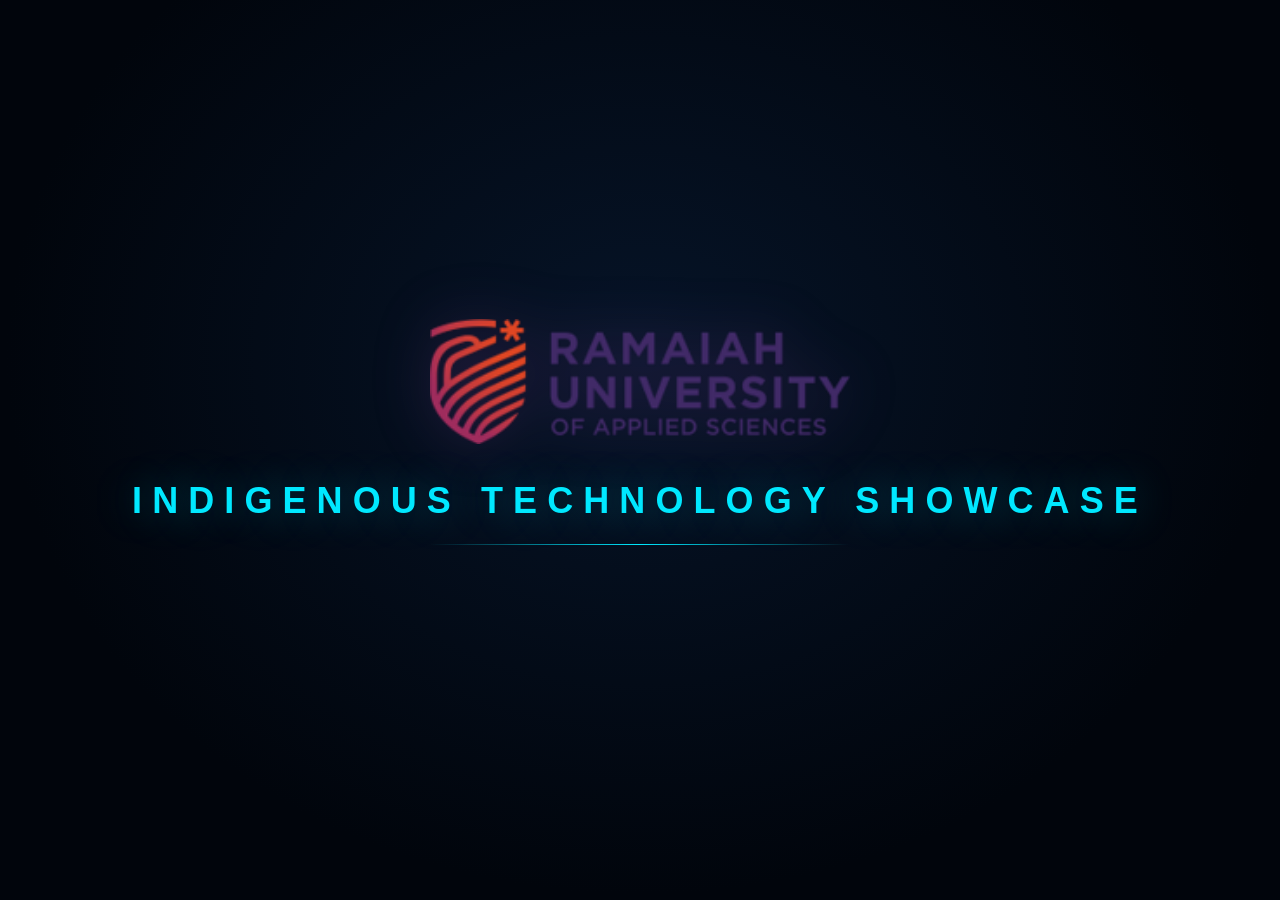
==== index.html @ 543db0ba "Added videos" ====
<!DOCTYPE html>
<html lang="en">
<head>
  <meta charset="UTF-8" />
  <meta name="viewport" content="width=device-width, initial-scale=1.0" />
  <title>Indigenous Technology Showcase — Continuous Demo</title>
  <link rel="stylesheet" href="demo-loop.css" />
</head>
<body>

  <!-- Cinematic intro -->
  <div id="intro" aria-hidden="true">
    <img
      class="intro-logo"
      id="intro-logo"
      src="image.png"
      alt="Ramaiah University of Applied Sciences"
    />
    <div class="intro-line" id="intro-a">Indigenous Technology Showcase</div>
    <div class="intro-rule" id="intro-rule"></div>
    <div class="intro-line sub" id="intro-b">6 Projects • 1 Vision</div>
  </div>

  <!-- Left brand stack: logo up, project text down -->
  <div id="brand-stack" aria-live="polite">
    <img
      id="corner-logo"
      src="image.png"
      alt="Ramaiah University of Applied Sciences"
    />
    <div id="project-badge">
      <div class="badge-num" id="badge-num">PROJECT 01</div>
      <div class="badge-title" id="badge-title">CHIP2STARTUP AR LEARNING PLATFORM</div>
    </div>
  </div>

  <!-- Fullscreen stage -->
  <div id="stage">
    <iframe
      id="frame-a"
      class="demo-frame"
      title="Demo slot A"
      allow="autoplay; fullscreen"
      loading="eager"
    ></iframe>
    <iframe
      id="frame-b"
      class="demo-frame"
      title="Demo slot B"
      allow="autoplay; fullscreen"
      loading="eager"
    ></iframe>

    <div id="video-panel" class="video-panel" aria-hidden="true">
      <video
        id="demo-video"
        src="InShot_20260916_164134127.mp4"
        playsinline
        muted
        loop
        preload="metadata"
      ></video>
    </div>
  </div>

  <div id="transition-veil" aria-hidden="true"></div>

  <div id="progress-rail" aria-hidden="true">
    <div id="progress-fill"></div>
  </div>

  <div id="progress-dots" aria-hidden="true"></div>

  <div id="error-toast" role="status"></div>

  <div class="hotzone hotzone-top" id="hotzone-top" aria-hidden="true"></div>
  <div class="hotzone hotzone-right" id="hotzone-right" aria-hidden="true"></div>

  <!-- Transport + jump-to project strip -->
  <div id="controls" role="toolbar" aria-label="Demo controls">
    <div class="ctrl-row" id="jump-row" aria-label="Jump to project"></div>
    <div class="ctrl-row">
      <button type="button" class="ctrl-btn" id="btn-prev" title="Previous (←)">←</button>
      <button type="button" class="ctrl-btn" id="btn-play" title="Play (Space)">▶ Play</button>
      <button type="button" class="ctrl-btn" id="btn-pause" title="Pause (Space)">⏸ Pause</button>
      <button type="button" class="ctrl-btn" id="btn-stop" title="Stop (Esc)">⏹ Stop</button>
      <button type="button" class="ctrl-btn" id="btn-restart" title="Restart">↻ Restart</button>
      <button type="button" class="ctrl-btn" id="btn-next" title="Next (→)">→</button>
      <button type="button" class="ctrl-btn" id="btn-fs" title="Fullscreen (F)">⛶</button>
    </div>
    <div class="ctrl-hint">Tap a project below · Space · Esc · ← → · F</div>
  </div>

  <script src="demo-loop.js"></script>
</body>
</html>
---- demo-loop.css ----
/* ============================================================
   Continuous Demo Loop — Presentation Shell
   ============================================================ */

:root {
  --bg: #01050c;
  --cyan: #00e8ff;
  --cyan-dim: rgba(0, 232, 255, 0.35);
  --mint: #00ffaa;
  --text: #d8eef8;
  --muted: #6a8aa0;
  --panel: rgba(4, 12, 24, 0.88);
  --border: rgba(0, 232, 255, 0.28);
  --fade-ms: 850ms;
  --font: "Segoe UI", "Helvetica Neue", Arial, sans-serif;
}

*,
*::before,
*::after {
  box-sizing: border-box;
  margin: 0;
  padding: 0;
}

html,
body {
  width: 100%;
  height: 100%;
  overflow: hidden;
  background: var(--bg);
  color: var(--text);
  font-family: var(--font);
}

/* ---- Stage / iframes ---- */

#stage {
  position: fixed;
  inset: 0;
  width: 100vw;
  height: 100vh;
  background: var(--bg);
  overflow: hidden;
}

.demo-frame {
  position: absolute;
  inset: 0;
  width: 100%;
  height: 100%;
  border: 0;
  background: var(--bg);
  opacity: 0;
  pointer-events: none;
  transition: opacity var(--fade-ms) ease-in-out;
  z-index: 1;
}

.demo-frame.active {
  opacity: 1;
  pointer-events: auto;
  z-index: 2;
}

.demo-frame.fading-out {
  opacity: 0;
  pointer-events: none;
  z-index: 2;
}

.demo-frame.fading-in {
  opacity: 1;
  pointer-events: auto;
  z-index: 3;
}

/* ---- Video panel (project 06) ---- */

.video-panel {
  position: absolute;
  inset: 0;
  width: 100%;
  height: 100%;
  background: #000;
  opacity: 0;
  pointer-events: none;
  z-index: 1;
  transition: opacity var(--fade-ms) ease-in-out;
  display: flex;
  align-items: center;
  justify-content: center;
}

.video-panel.active {
  opacity: 1;
  pointer-events: auto;
  z-index: 2;
}

.video-panel.fading-out {
  opacity: 0;
  pointer-events: none;
  z-index: 2;
}

.video-panel.fading-in {
  opacity: 1;
  pointer-events: auto;
  z-index: 3;
}

.video-panel video {
  width: 100%;
  height: 100%;
  object-fit: contain;
  background: #000;
}

/* Soft vignette / tech wash during crossfade */
#transition-veil {
  position: fixed;
  inset: 0;
  z-index: 5;
  pointer-events: none;
  background:
    radial-gradient(ellipse at center, transparent 40%, rgba(0, 0, 0, 0.55) 100%),
    linear-gradient(180deg, rgba(0, 20, 40, 0.15), transparent 30%, transparent 70%, rgba(0, 10, 20, 0.25));
  opacity: 0;
  transition: opacity 400ms ease;
}

#transition-veil.on {
  opacity: 1;
}

/* ---- Intro ---- */

#intro {
  position: fixed;
  inset: 0;
  z-index: 100;
  display: flex;
  flex-direction: column;
  align-items: center;
  justify-content: center;
  background:
    radial-gradient(ellipse at 50% 40%, #061428 0%, #01050c 70%);
  transition: opacity 700ms ease;
}

#intro.hidden {
  opacity: 0;
  pointer-events: none;
}

.intro-logo {
  width: min(420px, 72vw);
  height: auto;
  margin-bottom: 36px;
  opacity: 0;
  transform: translateY(10px) scale(0.96);
  filter: drop-shadow(0 0 28px rgba(180, 80, 200, 0.25));
}

.intro-logo.show {
  opacity: 1;
  transform: translateY(0) scale(1);
  transition: opacity 650ms ease, transform 650ms ease;
}

.intro-line {
  font-size: clamp(18px, 3.2vw, 36px);
  font-weight: 700;
  letter-spacing: 0.28em;
  text-transform: uppercase;
  color: var(--cyan);
  text-align: center;
  opacity: 0;
  transform: translateY(12px);
  text-shadow: 0 0 40px rgba(0, 232, 255, 0.35);
}

.intro-line.sub {
  margin-top: 18px;
  font-size: clamp(12px, 1.6vw, 16px);
  font-weight: 500;
  letter-spacing: 0.42em;
  color: var(--mint);
  text-shadow: 0 0 24px rgba(0, 255, 170, 0.3);
}

.intro-line.show {
  opacity: 1;
  transform: translateY(0);
  transition: opacity 600ms ease, transform 600ms ease;
}

.intro-rule {
  width: 0;
  height: 1px;
  margin: 22px 0 0;
  background: linear-gradient(90deg, transparent, var(--cyan), transparent);
  transition: width 700ms ease;
}

.intro-rule.show {
  width: min(420px, 55vw);
}

/* ---- Left brand stack: logo up, project text down ---- */

#brand-stack {
  position: fixed;
  left: 20px;
  bottom: 22px;
  z-index: 28;
  display: flex;
  flex-direction: column;
  align-items: flex-start;
  gap: 8px;
  pointer-events: none;
  opacity: 0;
  transform: translateY(8px);
  transition: opacity 600ms ease, transform 600ms ease;
  max-width: min(220px, 42vw);
}

#brand-stack.visible {
  opacity: 1;
  transform: translateY(0);
}

#corner-logo {
  width: min(150px, 28vw);
  height: auto;
  display: block;
  filter: drop-shadow(0 2px 10px rgba(0, 0, 0, 0.7));
}

#project-badge {
  padding: 0;
  opacity: 1;
  transform: none;
}

.badge-num {
  font-size: 10px;
  font-weight: 700;
  letter-spacing: 0.35em;
  color: var(--cyan);
  margin-bottom: 4px;
  text-shadow: 0 0 12px rgba(0, 232, 255, 0.4);
}

.badge-title {
  font-size: 11px;
  font-weight: 600;
  letter-spacing: 0.12em;
  color: rgba(216, 238, 248, 0.72);
  max-width: 220px;
  line-height: 1.35;
}

@media (max-width: 700px) {
  #brand-stack {
    left: 12px;
    bottom: 14px;
    max-width: min(160px, 48vw);
  }
  #corner-logo {
    width: min(118px, 40vw);
  }
  .badge-title {
    font-size: 10px;
    max-width: 160px;
  }
}

/* ---- Progress strip ---- */

#progress-rail {
  position: fixed;
  top: 0;
  left: 0;
  right: 0;
  z-index: 25;
  height: 3px;
  background: rgba(0, 40, 60, 0.5);
  pointer-events: none;
}

#progress-fill {
  height: 100%;
  width: 0%;
  background: linear-gradient(90deg, var(--cyan), var(--mint));
  box-shadow: 0 0 10px rgba(0, 232, 255, 0.5);
  transition: width 80ms linear;
}

#progress-dots {
  position: fixed;
  top: 14px;
  left: 50%;
  transform: translateX(-50%);
  z-index: 25;
  display: flex;
  align-items: center;
  gap: 10px;
  pointer-events: none;
  opacity: 0.55;
  font-size: 9px;
  font-weight: 600;
  letter-spacing: 0.18em;
  color: var(--muted);
  white-space: nowrap;
}

#progress-dots .dot {
  width: 6px;
  height: 6px;
  border-radius: 50%;
  background: var(--muted);
  transition: background 300ms ease, box-shadow 300ms ease, transform 300ms ease;
}

#progress-dots .dot.active {
  background: var(--cyan);
  box-shadow: 0 0 8px var(--cyan);
  transform: scale(1.25);
}

#progress-dots .seg {
  width: 28px;
  height: 1px;
  background: rgba(106, 138, 160, 0.35);
}

#progress-dots .label {
  margin-right: 2px;
}

#progress-dots .label.active {
  color: var(--cyan);
}

/* ---- Error toast ---- */

#error-toast {
  position: fixed;
  top: 50%;
  left: 50%;
  transform: translate(-50%, -50%);
  z-index: 30;
  padding: 14px 28px;
  background: var(--panel);
  border: 1px solid var(--border);
  border-radius: 8px;
  font-size: 13px;
  letter-spacing: 0.12em;
  color: var(--muted);
  opacity: 0;
  pointer-events: none;
  transition: opacity 400ms ease;
}

#error-toast.visible {
  opacity: 1;
}

/* ---- Control panel ---- */

/* Invisible edge strips — reveal controls without covering demo UI */
.hotzone {
  position: fixed;
  z-index: 35;
  background: transparent;
}

.hotzone-top {
  top: 0;
  left: 0;
  right: 0;
  height: 10px;
}

.hotzone-right {
  top: 0;
  right: 0;
  bottom: 0;
  width: 28px;
}

#controls {
  position: fixed;
  right: 24px;
  bottom: 24px;
  z-index: 40;
  display: flex;
  flex-direction: column;
  gap: 8px;
  align-items: flex-end;
  opacity: 0.18;
  transform: translateY(0);
  pointer-events: auto;
  transition: opacity 350ms ease;
}

#controls.revealed,
#controls:hover {
  opacity: 1;
}

.ctrl-row {
  display: flex;
  gap: 6px;
  background: var(--panel);
  border: 1px solid var(--border);
  border-radius: 10px;
  padding: 8px;
  backdrop-filter: blur(12px);
  box-shadow: 0 8px 32px rgba(0, 0, 0, 0.45);
  flex-wrap: wrap;
  justify-content: flex-end;
  max-width: min(720px, 92vw);
}

.ctrl-btn.jump {
  min-width: 2.4em;
  padding: 8px 10px;
  font-size: 10px;
  letter-spacing: 0.06em;
}

.ctrl-btn.jump.active-state {
  background: rgba(0, 232, 255, 0.22);
  border-color: var(--cyan-dim);
  color: var(--cyan);
}

.ctrl-btn {
  appearance: none;
  border: 1px solid transparent;
  background: rgba(0, 232, 255, 0.06);
  color: var(--text);
  font-family: var(--font);
  font-size: 11px;
  font-weight: 600;
  letter-spacing: 0.08em;
  padding: 8px 12px;
  border-radius: 6px;
  cursor: pointer;
  transition: background 180ms ease, border-color 180ms ease, color 180ms ease;
  white-space: nowrap;
  line-height: 1;
}

.ctrl-btn:hover {
  background: rgba(0, 232, 255, 0.18);
  border-color: var(--cyan-dim);
  color: #fff;
}

.ctrl-btn:active {
  background: rgba(0, 232, 255, 0.28);
}

.ctrl-btn.active-state {
  background: rgba(0, 255, 170, 0.15);
  border-color: rgba(0, 255, 170, 0.4);
  color: var(--mint);
}

.ctrl-hint {
  font-size: 9px;
  letter-spacing: 0.1em;
  color: var(--muted);
  padding: 0 4px;
  text-align: right;
  opacity: 0.7;
}

/* Compact progress labels on smaller widths */
@media (max-width: 1100px) {
  #progress-dots .label {
    font-size: 8px;
    letter-spacing: 0.08em;
  }
  #progress-dots .seg {
    width: 16px;
  }
}

@media (max-width: 700px) {
  #progress-dots .label {
    display: none;
  }
  #progress-dots .seg {
    width: 14px;
  }
}
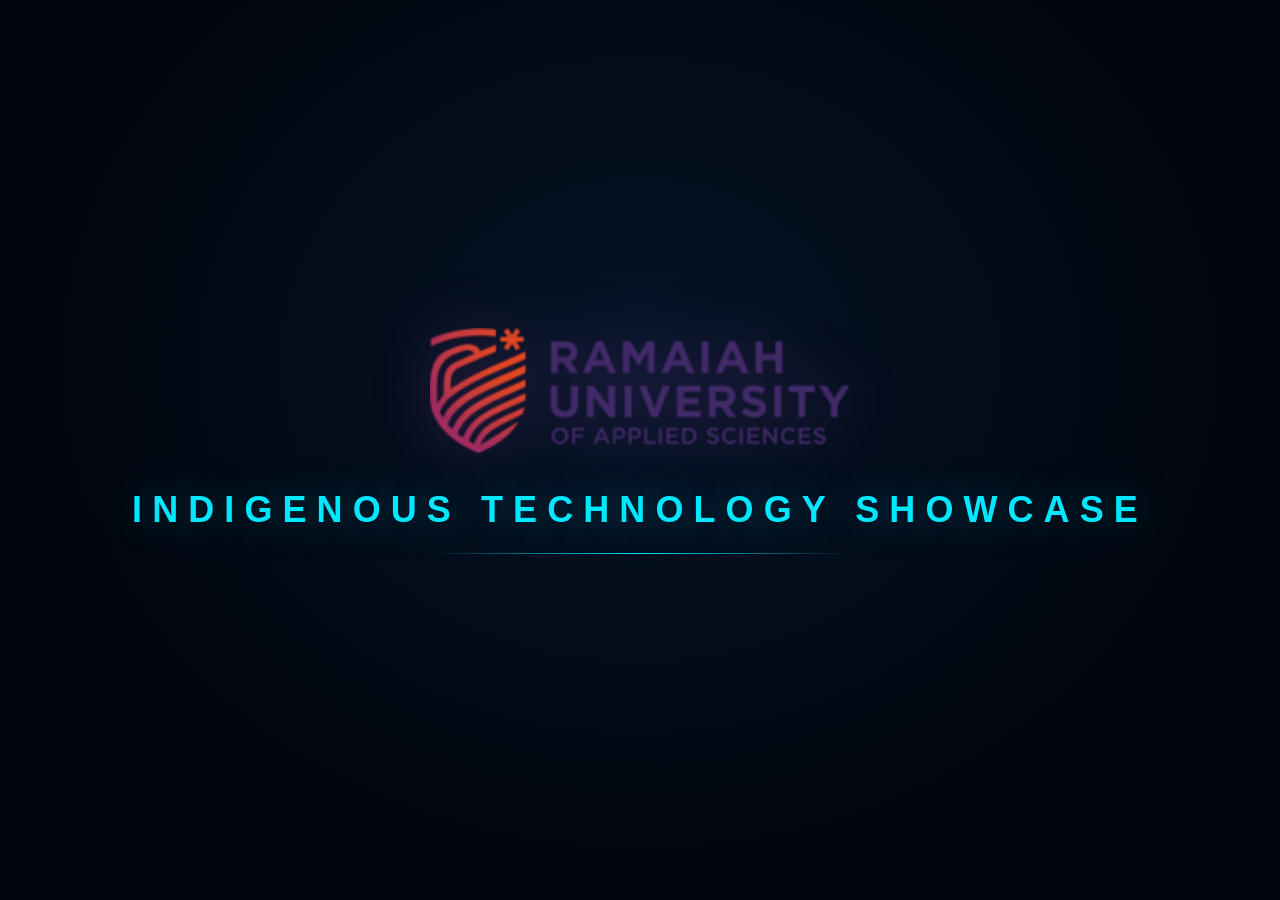
==== commit bb50eea8: "removed one line 6 projects 1 vision" ====
--- a/index.html
+++ b/index.html
@@ -18,7 +18,7 @@
     />
     <div class="intro-line" id="intro-a">Indigenous Technology Showcase</div>
     <div class="intro-rule" id="intro-rule"></div>
-    <div class="intro-line sub" id="intro-b">6 Projects • 1 Vision</div>
+    <div class="intro-line sub" id="intro-b"></div>
   </div>
 
   <!-- Left brand stack: logo up, project text down -->
